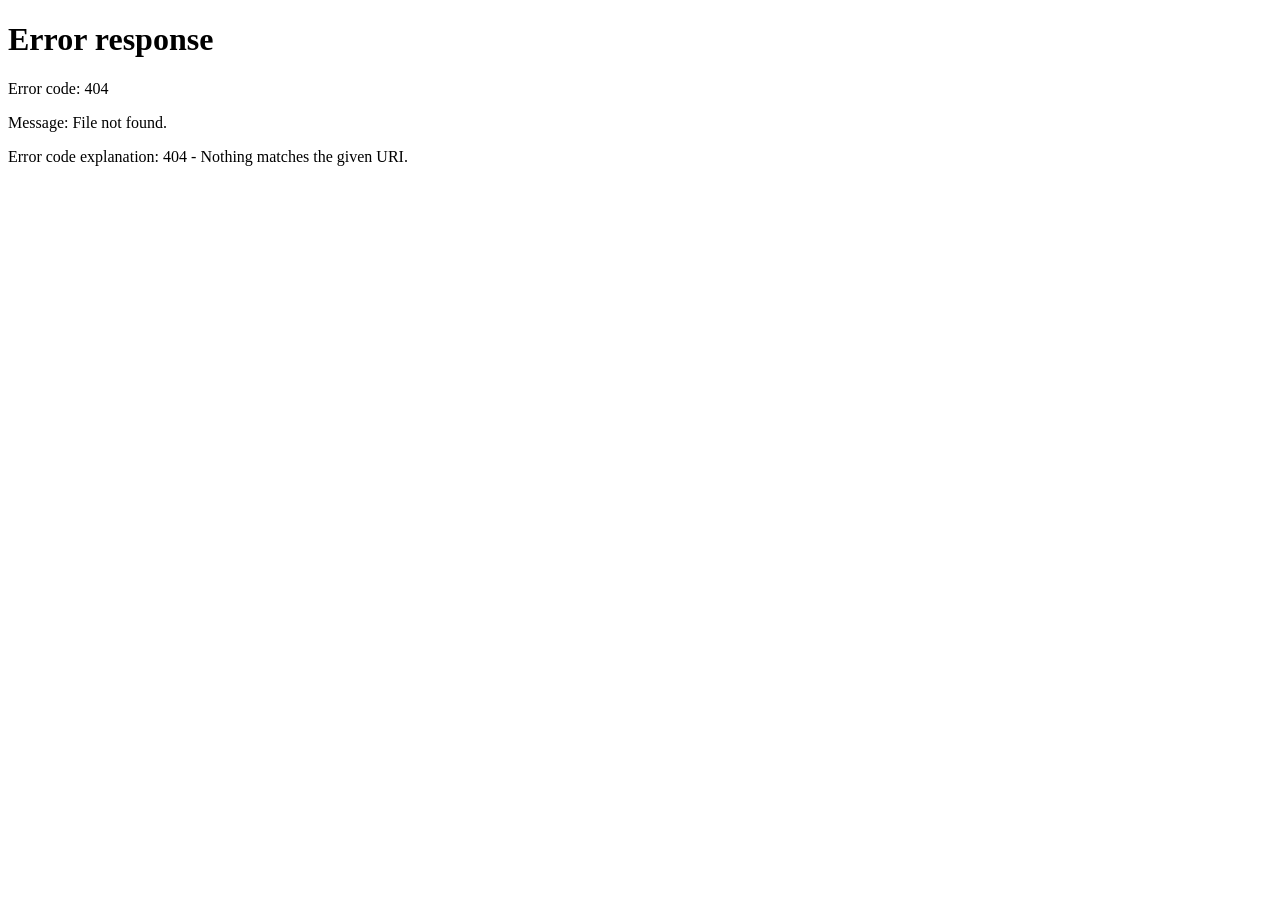
==== public/random.html @ da96d730 "a" ====
<!doctype html>
<html lang="id">
<head>
  <meta charset="utf-8">
  <meta name="robots" content="noindex, nofollow">
  <meta http-equiv="refresh" content="0; url=/random/">
  <title>Mengalihkan…</title>
  <script>location.replace('/random/' + location.search + location.hash);</script>
</head>
<body style="background:#061a33;color:#fff;font-family:system-ui,sans-serif;display:grid;place-items:center;min-height:100vh;margin:0">
  <p>Mengalihkan ke <a href="/random/" style="color:#f7931e">halaman undian</a>…</p>
</body>
</html>
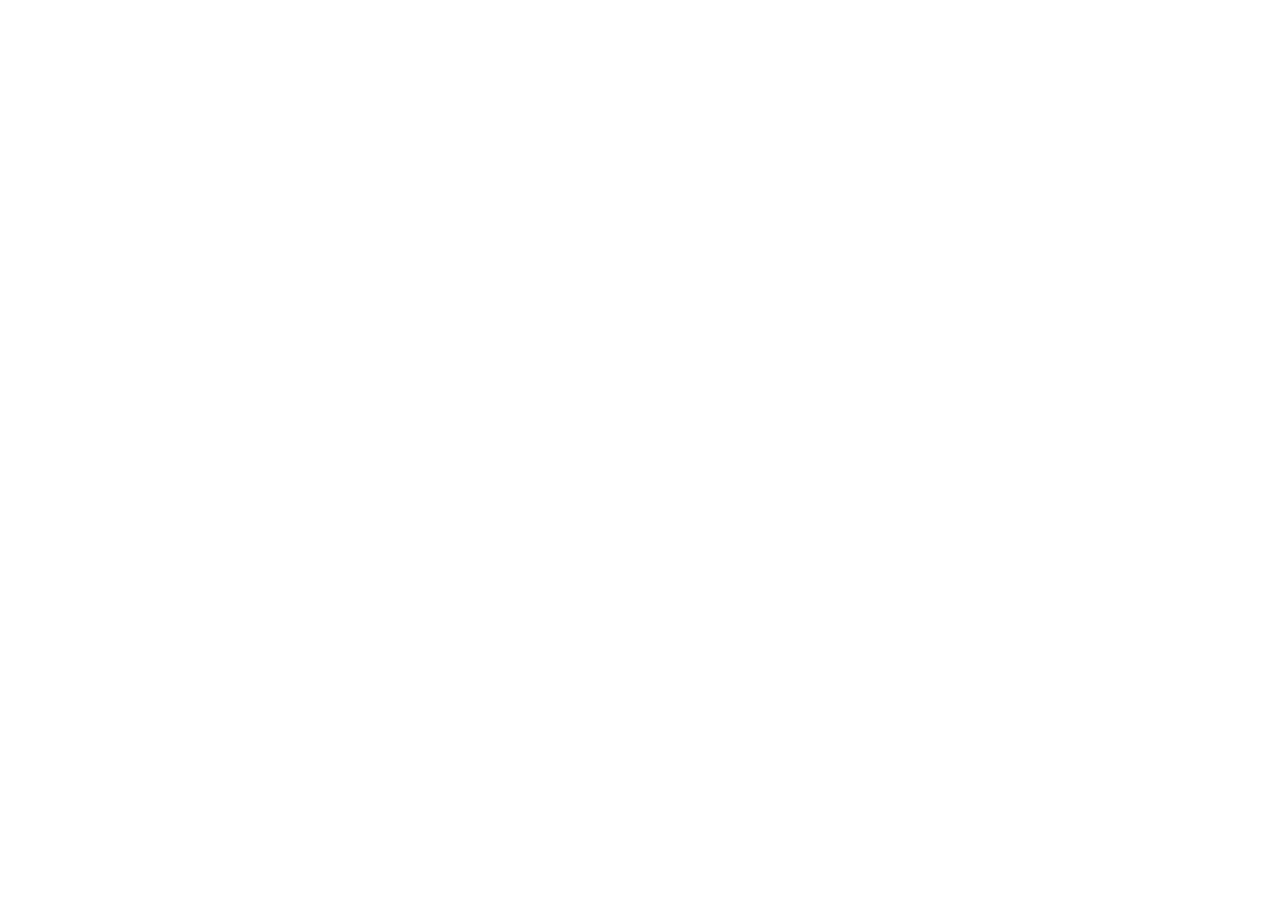
==== commit f073e609: "update" ====
--- a/public/random.html
+++ b/public/random.html
@@ -2,12 +2,179 @@
 <html lang="id">
 <head>
   <meta charset="utf-8">
+  <meta name="app-versi" content="2026.10.10-3">
+  <meta name="viewport" content="width=device-width, initial-scale=1, viewport-fit=cover">
   <meta name="robots" content="noindex, nofollow">
-  <meta http-equiv="refresh" content="0; url=/random/">
-  <title>Mengalihkan…</title>
-  <script>location.replace('/random/' + location.search + location.hash);</script>
+  <meta name="theme-color" content="#061a33">
+  <title>Undian — BPS Sulawesi Utara</title>
+  <link rel="icon" href="data:image/svg+xml,%3Csvg xmlns='http://www.w3.org/2000/svg' viewBox='0 0 32 32'%3E%3Crect width='32' height='32' rx='8' fill='%23f7931e'/%3E%3Ccircle cx='16' cy='18' r='9' fill='none' stroke='%23061a33' stroke-width='3'/%3E%3C/svg%3E">
+  <link rel="preconnect" href="https://fonts.googleapis.com">
+  <link rel="preconnect" href="https://fonts.gstatic.com" crossorigin>
+  <link href="https://fonts.googleapis.com/css2?family=JetBrains+Mono:wght@700;800&family=Plus+Jakarta+Sans:wght@400;500;600;700;800&display=swap" rel="stylesheet">
+  <link rel="stylesheet" href="/css/style.css?v=2026.10.10-3">
+  <link rel="stylesheet" href="/css/random.css?v=2026.10.10-3">
 </head>
-<body style="background:#061a33;color:#fff;font-family:system-ui,sans-serif;display:grid;place-items:center;min-height:100vh;margin:0">
-  <p>Mengalihkan ke <a href="/random/" style="color:#f7931e">halaman undian</a>…</p>
+<body class="admin">
+  <div class="backdrop" aria-hidden="true"><div class="bars"><i></i><i></i><i></i></div></div>
+
+  <!-- LOGIN -->
+  <section id="viewLogin" class="login" hidden>
+    <form class="card login-card" id="loginForm">
+      <div class="org-mini"><span class="tri" aria-hidden="true"><i></i><i></i><i></i></span><span class="org-name">BPS Provinsi Sulawesi Utara</span></div>
+      <h1>Masuk Admin</h1>
+      <p class="muted">Halaman undian hanya untuk panitia.</p>
+      <div class="alert" id="loginAlert" role="alert" hidden></div>
+      <div class="field"><label for="email">Email</label><input class="input" id="email" type="email" autocomplete="username" required></div>
+      <div class="field"><label for="password">Kata sandi</label><input class="input" id="password" type="password" autocomplete="current-password" required></div>
+      <button class="btn btn-primary btn-block" id="loginBtn" type="submit">Masuk</button>
+      <p class="muted small" id="demoLoginHint" hidden>Mode demo: email bebas, kata sandi <b>admin</b>.</p>
+    </form>
+  </section>
+
+  <!-- PANGGUNG -->
+  <section id="viewStage" class="stage-wrap" hidden>
+    <header class="topbar">
+      <div class="brand">
+        <span class="tri" aria-hidden="true"><i></i><i></i><i></i></span>
+        <div>
+          <div class="brand-org org-name">BPS Provinsi Sulawesi Utara</div>
+          <div class="brand-title" id="judulUndian">Undian Doorprize</div>
+        </div>
+      </div>
+      <div class="stats" aria-live="polite">
+        <div class="stat"><b id="sHadir">0</b><span>Hadir</span></div>
+        <div class="stat in"><b id="sPool">0</b><span>Dalam undian</span></div>
+        <div class="stat out"><b id="sKeluar">0</b><span>Dikeluarkan</span></div>
+      </div>
+      <div class="tools">
+        <button class="tbtn izin" id="bIzin" type="button" title="Permintaan izin perangkat"><svg viewBox="0 0 24 24"><rect x="5" y="2" width="14" height="20" rx="2"/><path d="M12 18h.01M9 9l2 2 4-4"/></svg><span>Izin</span><b class="badge" id="izinBadge" hidden>0</b></button>
+        <button class="tbtn" id="bPeserta" type="button" title="Data peserta"><svg viewBox="0 0 24 24"><path d="M16 21v-2a4 4 0 0 0-4-4H6a4 4 0 0 0-4 4v2"/><circle cx="9" cy="7" r="4"/><path d="M22 21v-2a4 4 0 0 0-3-3.9M16 3.1a4 4 0 0 1 0 7.8"/></svg><span>Peserta</span></button>
+        <button class="tbtn" id="bUnduh" type="button" title="Unduh data presensi (.xlsx)"><svg viewBox="0 0 24 24"><path d="M12 3v12M7 10l5 5 5-5M4 21h16"/></svg><span>Unduh .xlsx</span></button>
+        <button class="tbtn" id="bFull" type="button" title="Layar penuh"><svg viewBox="0 0 24 24"><path d="M4 9V4h5M20 9V4h-5M4 15v5h5M20 15v5h-5"/></svg><span>Layar penuh</span></button>
+        <button class="tbtn" id="bKeluar" type="button" title="Keluar"><svg viewBox="0 0 24 24"><path d="M9 21H5a2 2 0 0 1-2-2V5a2 2 0 0 1 2-2h4M16 17l5-5-5-5M21 12H9"/></svg><span>Keluar</span></button>
+      </div>
+    </header>
+
+    <div class="demo-tools" id="demoTools" hidden>
+      <span><b>Mode demo</b> — data hanya di browser ini.</span>
+      <button class="tbtn sm" id="bContoh" type="button">+ 30 peserta contoh</button>
+      <button class="tbtn sm" id="bReset" type="button">Reset demo</button>
+    </div>
+
+    <main class="stage">
+      <div class="bowl-area">
+        <div class="bowl" id="bowl">
+          <div class="bowl-inner" id="slips"></div>
+          <svg class="bowl-glass" viewBox="0 0 400 400" aria-hidden="true">
+            <defs>
+              <radialGradient id="gGlass" cx="35%" cy="30%" r="75%">
+                <stop offset="0" stop-color="#fff" stop-opacity=".22"/>
+                <stop offset=".55" stop-color="#9cc7ff" stop-opacity=".06"/>
+                <stop offset="1" stop-color="#9cc7ff" stop-opacity=".18"/>
+              </radialGradient>
+              <linearGradient id="gRim" x1="0" x2="1">
+                <stop offset="0" stop-color="#cfe3ff" stop-opacity=".55"/>
+                <stop offset=".5" stop-color="#fff" stop-opacity=".9"/>
+                <stop offset="1" stop-color="#cfe3ff" stop-opacity=".55"/>
+              </linearGradient>
+            </defs>
+            <circle cx="200" cy="215" r="170" fill="url(#gGlass)" stroke="rgba(207,227,255,.55)" stroke-width="3"/>
+            <ellipse cx="200" cy="58" rx="98" ry="18" fill="rgba(6,26,51,.55)" stroke="url(#gRim)" stroke-width="5"/>
+            <path d="M88 120 A150 150 0 0 0 80 260" stroke="#fff" stroke-opacity=".38" stroke-width="10" stroke-linecap="round" fill="none"/>
+            <path d="M104 290 A150 150 0 0 0 128 322" stroke="#fff" stroke-opacity=".22" stroke-width="7" stroke-linecap="round" fill="none"/>
+            <ellipse cx="200" cy="392" rx="90" ry="8" fill="rgba(0,0,0,.35)"/>
+          </svg>
+          <div class="bowl-count"><b id="bowlCount">0</b> kertas</div>
+        </div>
+      </div>
+
+      <div class="draw-row">
+        <button class="draw-btn" id="bAmbil" data-n="1" type="button">
+          <span class="draw-label">Ambil 1</span>
+          <span class="draw-sub">tekan spasi</span>
+        </button>
+        <div class="draw-multi">
+          <button class="draw-btn alt" id="bAmbil3" data-n="3" type="button">
+            <span class="draw-label">Ambil 3</span>
+            <span class="draw-sub">tombol 3</span>
+          </button>
+          <button class="draw-btn alt" id="bAmbil5" data-n="5" type="button">
+            <span class="draw-label">Ambil 5</span>
+            <span class="draw-sub">tombol 5</span>
+          </button>
+        </div>
+      </div>
+    </main>
+
+    <aside class="history">
+      <h3>Riwayat undian</h3>
+      <ol id="riwayat"><li class="empty">Belum ada yang diundi.</li></ol>
+    </aside>
+  </section>
+
+  <!-- HASIL -->
+  <div class="reveal" id="reveal" role="dialog" aria-modal="true" aria-labelledby="rJudul" hidden>
+    <canvas id="confetti" aria-hidden="true"></canvas>
+    <div class="reveal-card" id="revealCard">
+      <div class="reveal-tag" id="rJudul">Terpilih</div>
+      <button class="reveal-x" id="rX" type="button" aria-label="Tutup" title="Tutup (Esc)">&times;</button>
+      <p class="r-hint" id="rHint">Klik kotak untuk membuka angka</p>
+      <div class="r-list" id="rList"></div>
+      <div class="r-foot">
+        <button class="btn btn-primary" id="rBukaSemua" type="button">
+          <svg viewBox="0 0 24 24" fill="none" stroke="currentColor" stroke-width="2.4" stroke-linecap="round" stroke-linejoin="round"><path d="M2 12s3.5-7 10-7 10 7 10 7-3.5 7-10 7S2 12 2 12z"/><circle cx="12" cy="12" r="3"/></svg>
+          Buka Semua
+        </button>
+        <button class="btn btn-danger" id="rHapusSemua" type="button" hidden>
+          <svg viewBox="0 0 24 24" fill="none" stroke="currentColor" stroke-width="2.4" stroke-linecap="round"><path d="M3 6h18M8 6V4h8v2M6 6l1 14h10l1-14"/></svg>
+          Hapus Semua dari Undian
+        </button>
+        <button class="btn btn-ghost-dark" id="rTutup" type="button">Tutup</button>
+      </div>
+    </div>
+  </div>
+
+  <!-- IZIN PERANGKAT -->
+  <div class="sheet" id="sheetIzin" role="dialog" aria-modal="true" aria-labelledby="izinTitle" hidden>
+    <div class="sheet-panel izin-panel">
+      <div class="sheet-head">
+        <h2 id="izinTitle">Permintaan Izin Perangkat</h2>
+        <button class="icon-x" id="izinClose" type="button" aria-label="Tutup">&times;</button>
+      </div>
+      <p class="izin-info">Peserta di bawah memakai HP yang cirinya sama dengan peserta yang sudah absen. Kalau orangnya berbeda (misalnya model HP-nya sama), pilih <b>Izinkan</b>. Kalau orangnya sama dan mencoba absen dua kali, pilih <b>Tolak</b>.</p>
+      <div class="izin-list" id="izinList"></div>
+    </div>
+  </div>
+
+  <!-- PESERTA -->
+  <div class="sheet" id="sheet" role="dialog" aria-modal="true" aria-labelledby="sheetTitle" hidden>
+    <div class="sheet-panel">
+      <div class="sheet-head">
+        <h2 id="sheetTitle">Data Presensi</h2>
+        <button class="icon-x" id="sheetClose" type="button" aria-label="Tutup">×</button>
+      </div>
+      <div class="sheet-tools">
+        <input class="input" id="cari" type="search" placeholder="Cari nama, satker, atau kode…">
+        <div class="filters" role="tablist">
+          <button type="button" class="fbtn on" data-f="all">Semua</button>
+          <button type="button" class="fbtn" data-f="in">Dalam undian</button>
+          <button type="button" class="fbtn" data-f="out">Dikeluarkan</button>
+        </div>
+      </div>
+      <div class="table-wrap">
+        <table class="tbl">
+          <thead><tr><th>#</th><th>Nama</th><th>Kategori</th><th>Satker</th><th>Kode</th><th>Waktu</th><th>Undian</th></tr></thead>
+          <tbody id="tbody"></tbody>
+        </table>
+      </div>
+      <div class="sheet-foot"><span id="sheetInfo"></span><button class="btn btn-dark" id="bUnduh2" type="button">Unduh .xlsx</button></div>
+    </div>
+  </div>
+
+  <script src="/vendor/supabase.js?v=2026.10.10-3"></script>
+  <script src="/vendor/fflate.js?v=2026.10.10-3"></script>
+  <script src="/js/config.js?v=2026.10.10-3"></script>
+  <script src="/js/shared.js?v=2026.10.10-3"></script>
+  <script src="/js/random.js?v=2026.10.10-3"></script>
 </body>
 </html>
